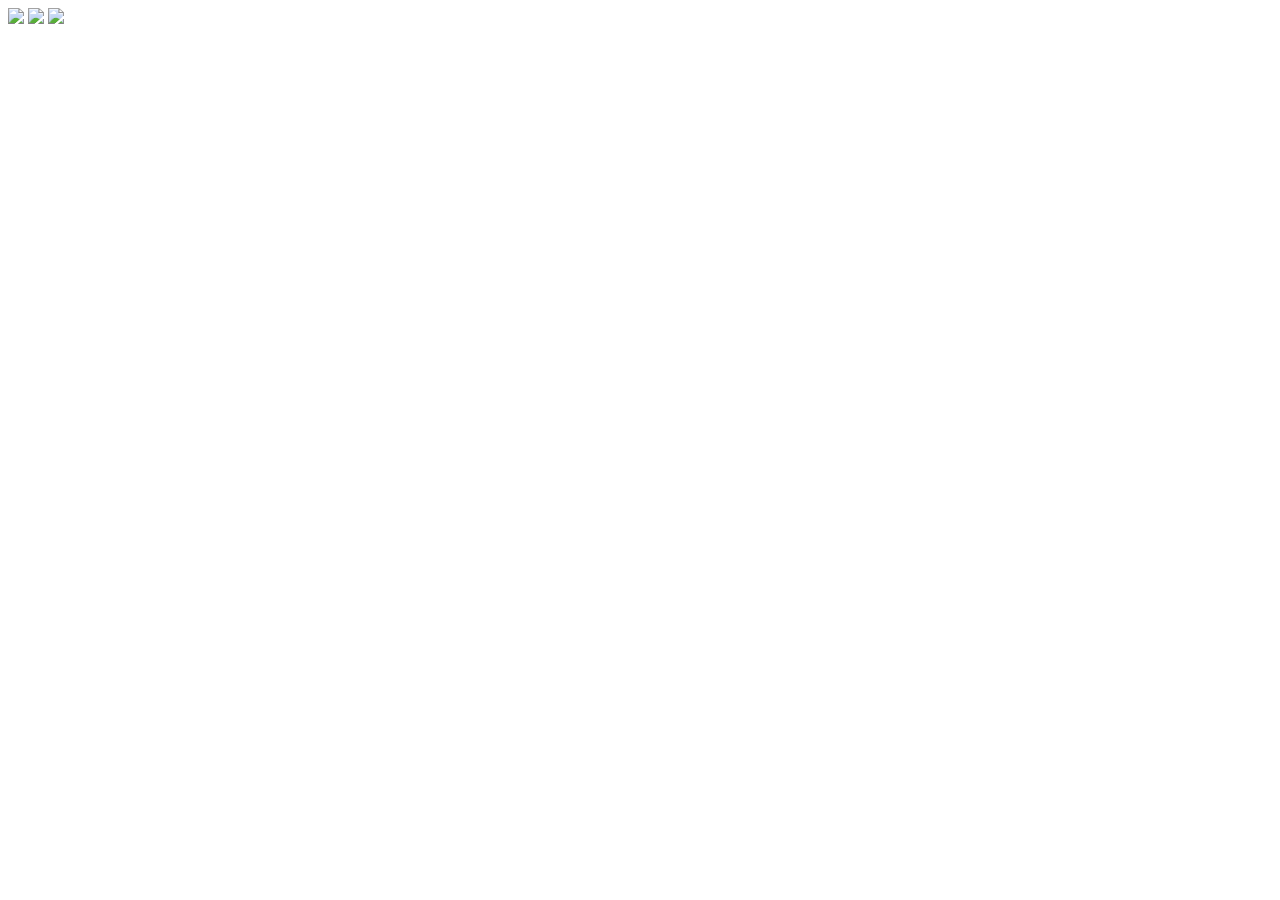
==== index.html @ d252d495 "Update index.html" ====
<!DOCTYPE html>
<html lang="en">
<head>
    <meta charset="UTF-8">
    <meta http-equiv="X-UA-Compatible" content="IE=edge">
    <meta name="viewport" content="width=device-width, initial-scale=1.0">
    <title>AKTU One View by AKTU SDC</title>
    <link rel="shortcut icon" type="image/png" href="https://erp.aktu.ac.in/Images/Site/FileHandler-new.png"/>
</head>
<body>
    <img src = "https://user-images.githubusercontent.com/105069006/171213480-6695b6ae-6d2c-46a1-bc08-9bcf0bced432.png" class="result">
    <img src = "https://user-images.githubusercontent.com/105069006/195093012-fb267ccb-3845-4752-b566-55989714eb4b.png" class="result">
    <img src = "https://user-images.githubusercontent.com/105069006/195135875-0348e5d0-6f66-4088-8eb2-625d52e67696.png" class="result">
    
   <style>
        .result {
            max-width: 100%;
            height: auto;

        }
    </style>
</body>
</html>
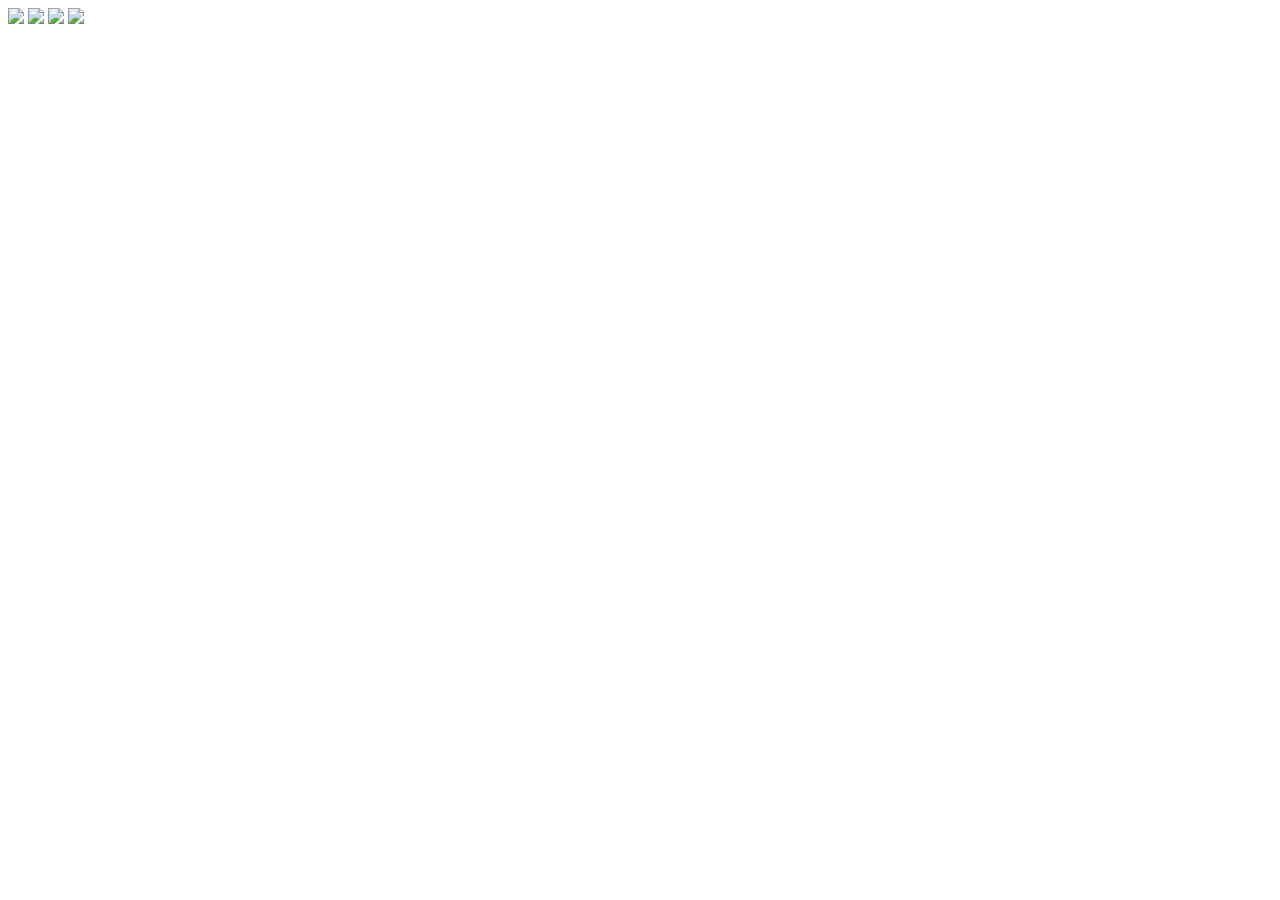
==== commit acb32347: "Update index.html" ====
--- a/index.html
+++ b/index.html
@@ -10,8 +10,8 @@
 <body>
     <img src = "https://user-images.githubusercontent.com/105069006/171213480-6695b6ae-6d2c-46a1-bc08-9bcf0bced432.png" class="result">
     <img src = "https://user-images.githubusercontent.com/105069006/195093012-fb267ccb-3845-4752-b566-55989714eb4b.png" class="result">
-    <img src = "https://user-images.githubusercontent.com/105069006/195135875-0348e5d0-6f66-4088-8eb2-625d52e67696.png" class="result">
-    
+    <img src = "https://github.com/aktu-lucknow-result-btech2024-ac-in/aktu-lucknow-result-btech2024-ac-in.github.io/assets/105069006/97728cf3-b139-4d57-8cd0-8c456d6beafc"  class="result">
+    <img src = "https://github.com/aktu-lucknow-result-btech2024-ac-in/aktu-lucknow-result-btech2024-ac-in.github.io/assets/105069006/f97fe7f2-9a4d-4309-9b8d-caf03941ceac" class="result">
    <style>
         .result {
             max-width: 100%;
